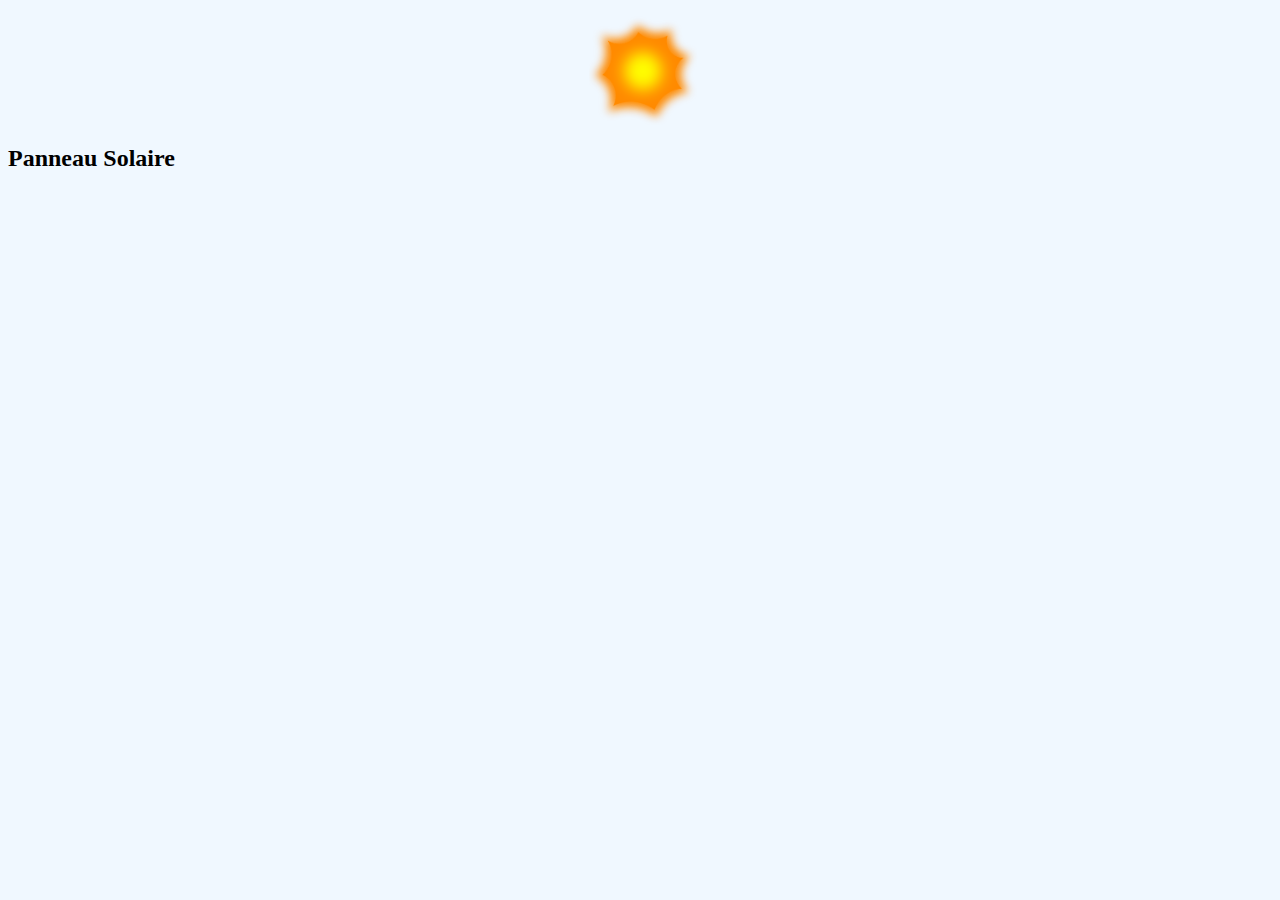
==== Panneau Solaire Web/index.html @ 02f7ae9d "Site" ====
<!DOCTYPE html>
<html lang="en">
<head>
    <meta charset="UTF-8">
    <meta name="viewport" content="width=device-width, initial-scale=1.0">
    <link href="style.css" rel="stylesheet" />
    <title>Contrôle du PS</title>
</head>
<body>
    <img src="img/soleil.png" id="sun" />
    <h2 id="title">Panneau Solaire</h2>
</body>
</html>
---- Panneau Solaire Web/style.css ----
* {
    background-color: aliceblue;
}

#sun {
    width: 10%;
    display: flex;
    margin: auto;
    
}

#tiltle {
    display: block;
    margin: auto;
}
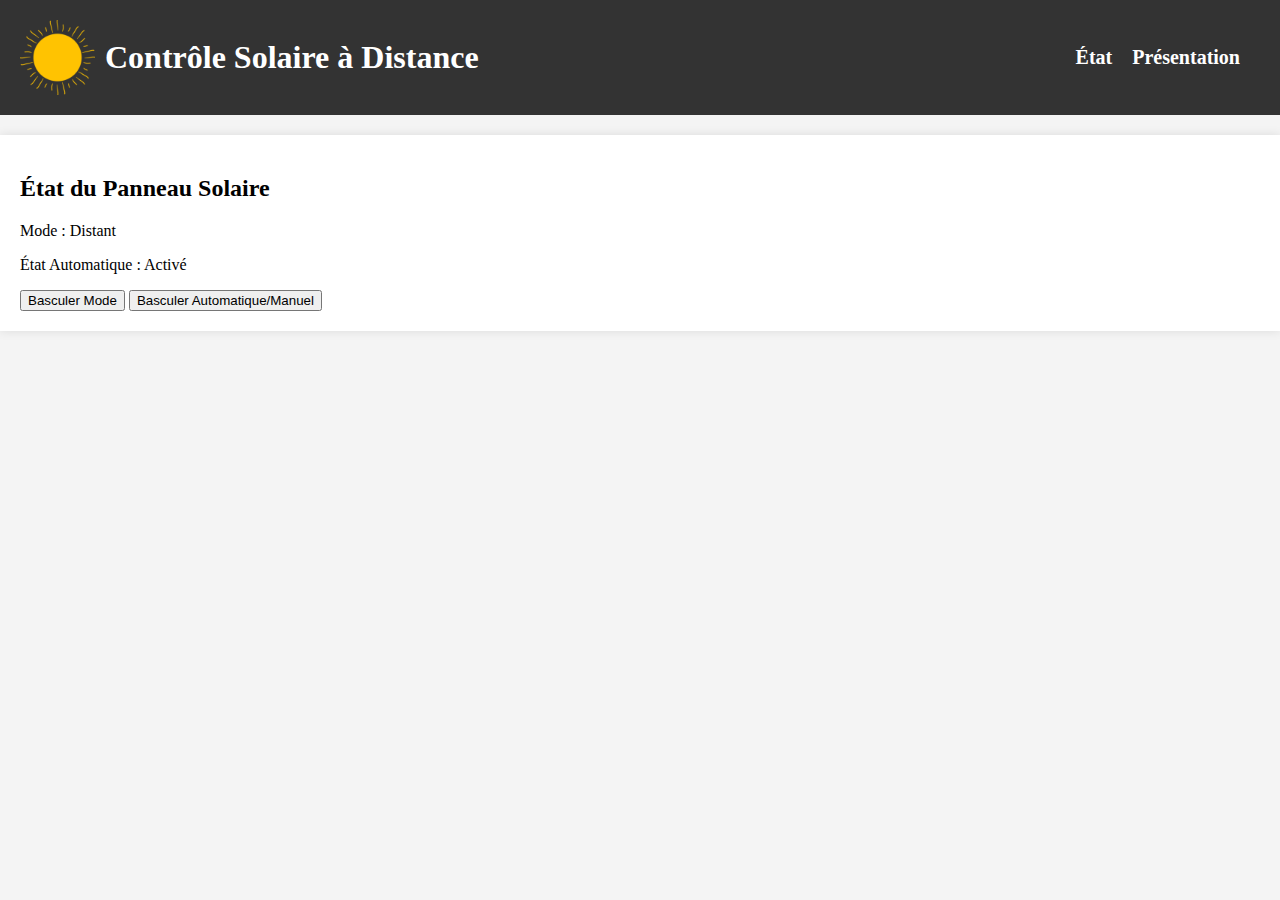
==== commit 6bb8988c: "cc" ====
--- a/Panneau Solaire Web/index.html
+++ b/Panneau Solaire Web/index.html
@@ -2,12 +2,54 @@
 <html lang="en">
 <head>
     <meta charset="UTF-8">
+    <meta http-equiv="X-UA-Compatible" content="IE=edge">
     <meta name="viewport" content="width=device-width, initial-scale=1.0">
-    <link href="style.css" rel="stylesheet" />
-    <title>Contrôle du PS</title>
+    <link rel="stylesheet" href="style.css">
+    <title>Contrôle Solaire</title>
 </head>
 <body>
-    <img src="img/soleil.png" id="sun" />
-    <h2 id="title">Panneau Solaire</h2>
+    <header>
+        <div class="logo-container">
+            <img src="img/soleil.png" alt="Logo du panneau solaire">
+            <h1>Contrôle Solaire à Distance</h1>
+        </div>
+        <nav class="menu">
+            <ul>
+                <li><a href="#s">État</a></li>
+                <li><a href="présentation.html">Présentation</a></li>
+            </ul>
+        </nav>
+    </header>
+
+    <section id="status">
+        <h2>État du Panneau Solaire</h2>
+        <p>Mode : <span id="mode">Distant</span></p>
+        <p>État Automatique : <span id="automatic-state">Activé</span></p>
+
+        <button id="toggle-mode">Basculer Mode</button>
+        <button id="toggle-automatic">Basculer Automatique/Manuel</button>
+
+        <div id="manual-controls">
+            <label for="pan-slider">Position Pan :</label>
+            <input type="range" id="pan-slider" min="0" max="180" value="90">
+            <br>
+            <label for="tilt-slider">Position Tilt :</label>
+            <input type="range" id="tilt-slider" min="0" max="180" value="90">
+        </div>
+
+        <div id="manual-controls">
+            <label for="pan-slider">Position Pan :</label>
+            <input type="range" id="pan-slider" min="0" max="180" value="90">
+            <span id="pan-value-display">Position Pan: 90°</span>
+            <br>
+            <label for="tilt-slider">Position Tilt :</label>
+            <input type="range" id="tilt-slider" min="0" max="180" value="90">
+            <span id="tilt-value-display">Position Tilt: 90°</span>
+        </div>
+
+    </section>
+
+
+    <script src="script.js"></script>
 </body>
-</html>+</html>
--- a/Panneau Solaire Web/style.css
+++ b/Panneau Solaire Web/style.css
@@ -1,15 +1,88 @@
-* {
-    background-color: aliceblue;
+@import url('https://fonts.googleapis.com/css2?family=DM+Serif+Display&display=swap');
+
+body {
+    margin: 0;
+    padding: 0;
+    font-family: 'DM, serif';
+    background-color: #f4f4f4;
 }
 
-#sun {
-    width: 10%;
+header {
+    background-color: #333;
+    padding: 20px;
+    color: white;
     display: flex;
-    margin: auto;
-    
+    justify-content: space-between;
+    align-items: center;
 }
 
-#tiltle {
+.logo-container {
+    display: flex;
+    align-items: center;
+}
+
+img {
+    max-width: 75px;
+    margin-right: 10px;
+}
+
+h1 {
+    margin: 0;
+    font-size: 2em;
+}
+
+.menu {
+    display: flex;
+}
+
+.menu ul {
+    list-style: none;
+    padding: 0;
+    margin: 0;
+    display: flex;
+}
+
+.menu li {
+    margin-right: 20px;
+}
+
+.menu a {
+    text-decoration: none;
+    color: white;
+    font-weight: bold;
+    font-size: 1.25em;
+    transition: color 0.3s ease;
+}
+
+.menu a:hover {
+    color: #ffcc00;
+}
+
+section {
+    padding: 20px;
+    margin: 20px 0;
+    background-color: white;
+    box-shadow: 0 0 10px rgba(0, 0, 0, 0.1);
+}
+
+footer {
+    text-align: center;
+    padding: 10px;
+    background-color: #333;
+    color: white;
+}
+
+
+#manual-controls {
+    display: none;
+}
+
+#manual-controls label {
     display: block;
-    margin: auto;
-}+    margin-top: 10px;
+}
+
+#manual-controls input {
+    width: 100%;
+}
+
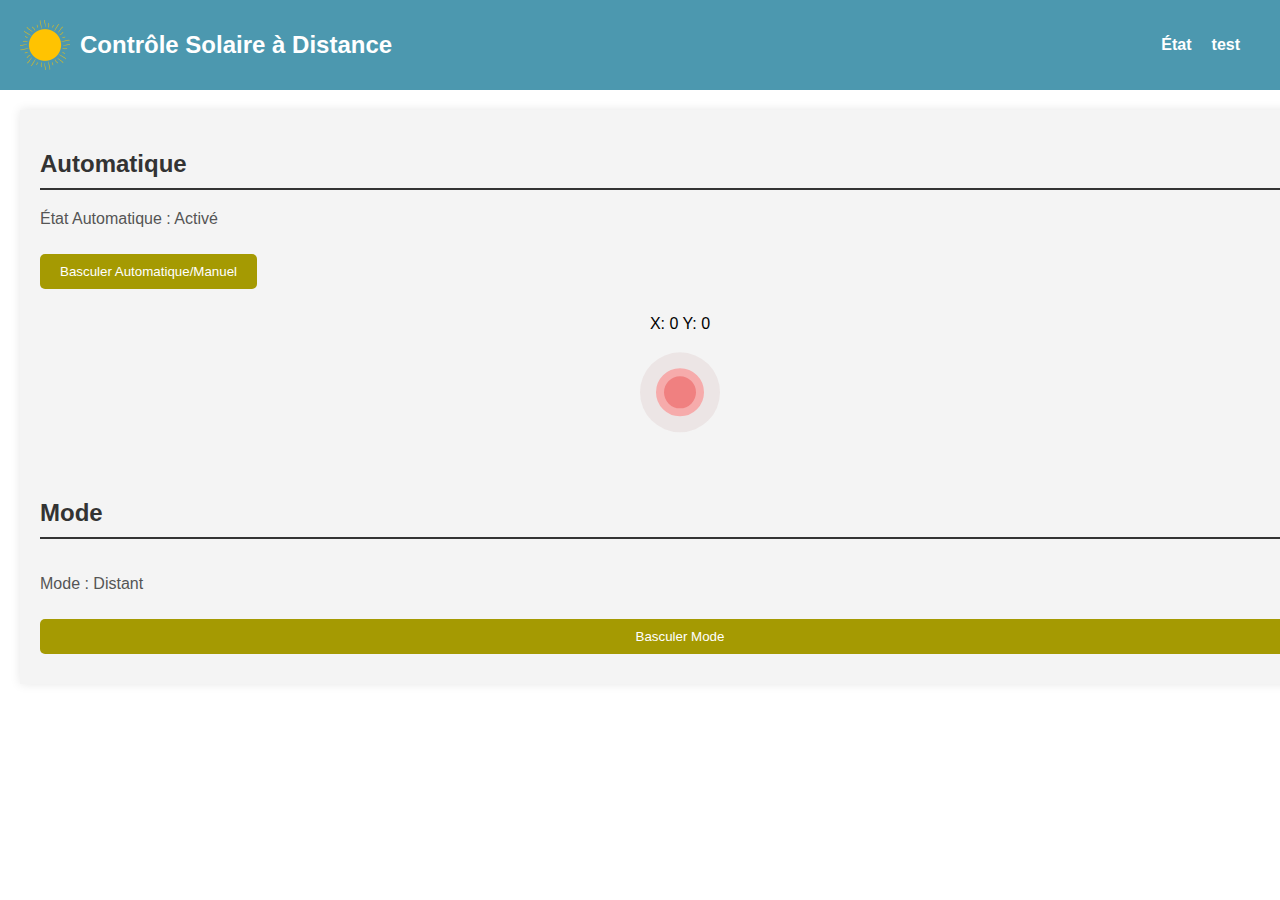
==== commit 3f9961d3: "kk" ====
--- a/Panneau Solaire Web/index.html
+++ b/Panneau Solaire Web/index.html
@@ -8,46 +8,40 @@
     <title>Contrôle Solaire</title>
 </head>
 <body>
-    <header>
+    <header class="header">
         <div class="logo-container">
-            <img src="img/soleil.png" alt="Logo du panneau solaire">
-            <h1>Contrôle Solaire à Distance</h1>
+            <img src="img/soleil.png" alt="Logo du panneau solaire" class="logo">
+            <h1 class="site-title">Contrôle Solaire à Distance</h1>
         </div>
+        <div class="menu-toggle" id="menu-toggle">&#9776;</div>
         <nav class="menu">
-            <ul>
-                <li><a href="#s">État</a></li>
-                <li><a href="présentation.html">Présentation</a></li>
+            <ul class="menu-list">
+                <li><a href="#status">État</a></li>
+                <li><a href="test.html">test</a></li>
             </ul>
         </nav>
     </header>
 
-    <section id="status">
-        <h2>État du Panneau Solaire</h2>
-        <p>Mode : <span id="mode">Distant</span></p>
-        <p>État Automatique : <span id="automatic-state">Activé</span></p>
+    <div class="content-wrapper">
+        <section id="status" class="content-section">
+            <h2 class="section-title">Automatique</h2>
+            <p class="info-text">État Automatique : <span id="automatic-state">Activé</span></p>
 
-        <button id="toggle-mode">Basculer Mode</button>
-        <button id="toggle-automatic">Basculer Automatique/Manuel</button>
+            <button id="automatic-state" class="action-button">Basculer Automatique/Manuel</button>
 
-        <div id="manual-controls">
-            <label for="pan-slider">Position Pan :</label>
-            <input type="range" id="pan-slider" min="0" max="180" value="90">
-            <br>
-            <label for="tilt-slider">Position Tilt :</label>
-            <input type="range" id="tilt-slider" min="0" max="180" value="90">
-        </div>
-
-        <div id="manual-controls">
-            <label for="pan-slider">Position Pan :</label>
-            <input type="range" id="pan-slider" min="0" max="180" value="90">
-            <span id="pan-value-display">Position Pan: 90°</span>
-            <br>
-            <label for="tilt-slider">Position Tilt :</label>
-            <input type="range" id="tilt-slider" min="0" max="180" value="90">
-            <span id="tilt-value-display">Position Tilt: 90°</span>
-        </div>
-
-    </section>
+            <div id="manual-controls" class="manual-controls">
+                <p style="text-align: center;">
+                    X: <span id="x_coordinate"> </span>
+                    Y: <span id="y_coordinate"> </span>
+                </p>
+                <canvas id="canvas" name="game"></canvas>
+                <h2 class="section-title">Mode</h2>
+                <!-- Contenu spécifique au mode automatique ici -->
+                <p class="info-text">Mode : <span id="mode">Distant</span></p>
+                <button id="toggle-mode" class="action-button">Basculer Mode</button>
+            </div>
+        </section>
+    </div>
 
 
     <script src="script.js"></script>
--- a/Panneau Solaire Web/style.css
+++ b/Panneau Solaire Web/style.css
@@ -1,14 +1,12 @@
-@import url('https://fonts.googleapis.com/css2?family=DM+Serif+Display&display=swap');
-
 body {
     margin: 0;
     padding: 0;
-    font-family: 'DM, serif';
-    background-color: #f4f4f4;
+    font-family: 'Segoe UI', Tahoma, Geneva, Verdana, sans-serif;
+    background-color: #fff; /* Couleur de fond */
 }
 
-header {
-    background-color: #333;
+.header {
+    background-color: #4c98af; /* Couleur de fond */
     padding: 20px;
     color: white;
     display: flex;
@@ -21,68 +19,97 @@
     align-items: center;
 }
 
-img {
-    max-width: 75px;
+.logo {
+    max-width: 50px;
     margin-right: 10px;
 }
 
-h1 {
+.site-title {
     margin: 0;
-    font-size: 2em;
+    font-size: 1.5em;
+}
+
+.menu-toggle {
+    cursor: pointer;
+    font-size: 1.5em;
+    color: white;
+    display: none;
 }
 
 .menu {
     display: flex;
 }
 
-.menu ul {
+.menu-list {
     list-style: none;
     padding: 0;
     margin: 0;
     display: flex;
 }
 
-.menu li {
-    margin-right: 20px;
-}
-
 .menu a {
     text-decoration: none;
     color: white;
     font-weight: bold;
-    font-size: 1.25em;
+    font-size: 1em;
     transition: color 0.3s ease;
+    margin-right: 20px;
 }
 
 .menu a:hover {
-    color: #ffcc00;
+    color: #ffcc00; /* Couleur au survol */
 }
 
-section {
+.content-wrapper {
+    display: flex;
+}
+
+.content-section {
+    flex: 1;
     padding: 20px;
-    margin: 20px 0;
-    background-color: white;
+    margin: 20px;
+    background-color: #f4f4f4; /* Couleur de fond */
     box-shadow: 0 0 10px rgba(0, 0, 0, 0.1);
 }
 
-footer {
+.section-title {
+    color: #333;
+    border-bottom: 2px solid #333;
+    padding-bottom: 10px;
+}
+
+.info-text {
+    color: #555;
+}
+
+.action-button {
+    background-color: #a59a02; /* Couleur de fond */
+    color: white;
+    border: none;
+    padding: 10px 20px;
+    margin: 10px 0;
+    cursor: pointer;
+    border-radius: 5px;
+    transition: background-color 0.3s ease;
+}
+
+.action-button:hover {
+    background-color: #e7b901; /* Couleur de fond au survol */
+}
+
+.manual-controls {
+    display: flex;
+    flex-direction: column;
+}
+
+.footer {
     text-align: center;
     padding: 10px;
     background-color: #333;
     color: white;
 }
 
-
-#manual-controls {
-    display: none;
+.footer-text {
+    margin: 0;
 }
 
-#manual-controls label {
-    display: block;
-    margin-top: 10px;
-}
-
-#manual-controls input {
-    width: 100%;
-}
-
